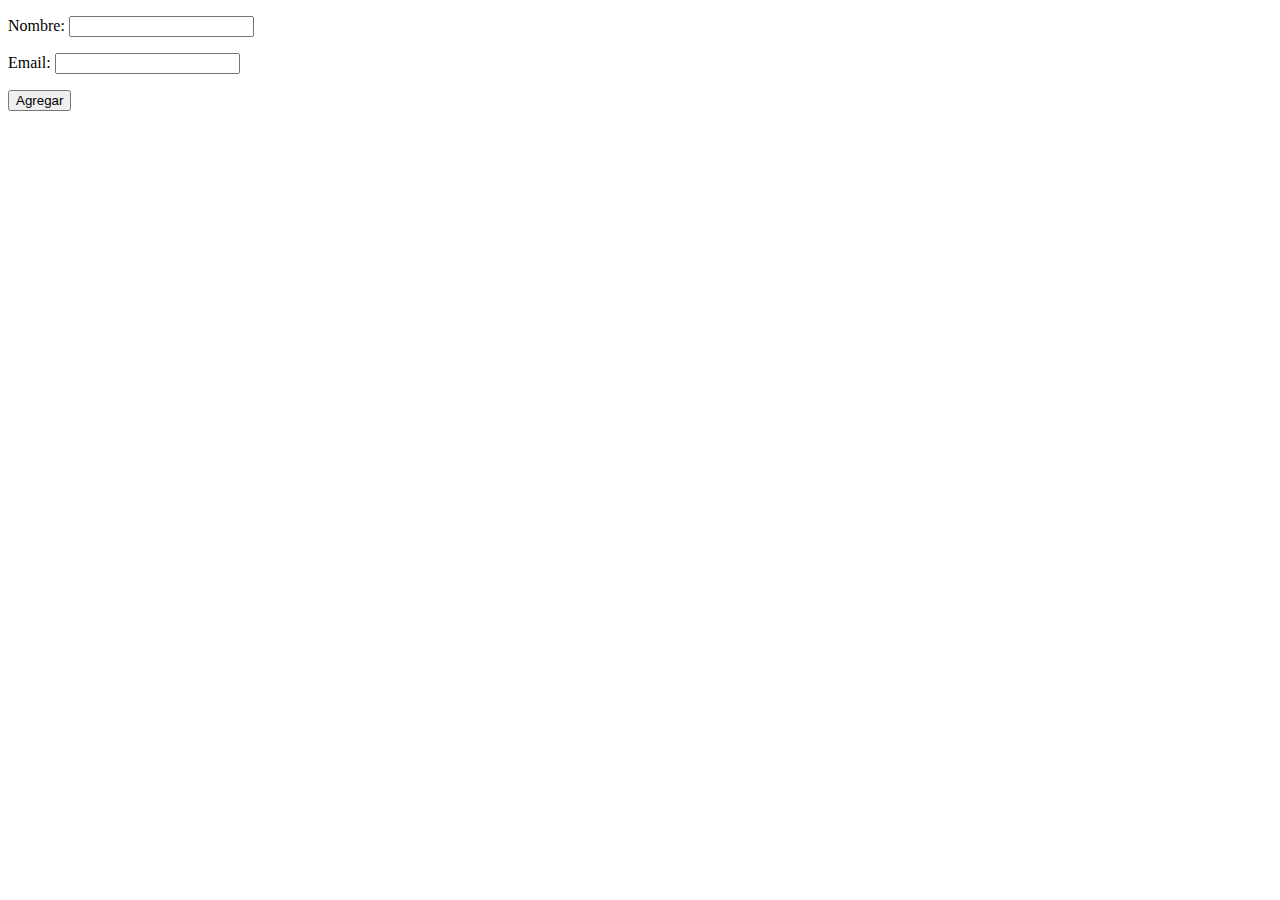
==== prueba-clientes.html @ 5251f55a "Agregando los métodos restantes" ====
<!DOCTYPE html>
<html>
<head>
	<meta charset="utf-8">
	<meta http-equiv="X-UA-Compatible" content="IE=edge">
	<title>Prueba tarjetas</title>
	<link rel="stylesheet" href="">
	<!-- OpenPay -->
	<script type="text/javascript" src="https://resources.openpay.mx/lib/openpay-js/1.2.38/openpay.v1.min.js"></script>
	<script type="text/javascript" src="https://openpay.s3.amazonaws.com/openpay.v1.min.js"></script>
	<script type='text/javascript' src="https://openpay.s3.amazonaws.com/openpay-data.v1.min.js"></script>
	
</head>
<body>
	 <p>Nombre: <input type="text" id="input-nombre"></p>
	 <p>Email: <input type="text" id="input-email"></p>
	 <p><input type="button" value="Agregar" id="button-agregar_cliente"></p>


	 <script type="text/javascript" src="js/script-cliente.js"></script>
</body>
</html>
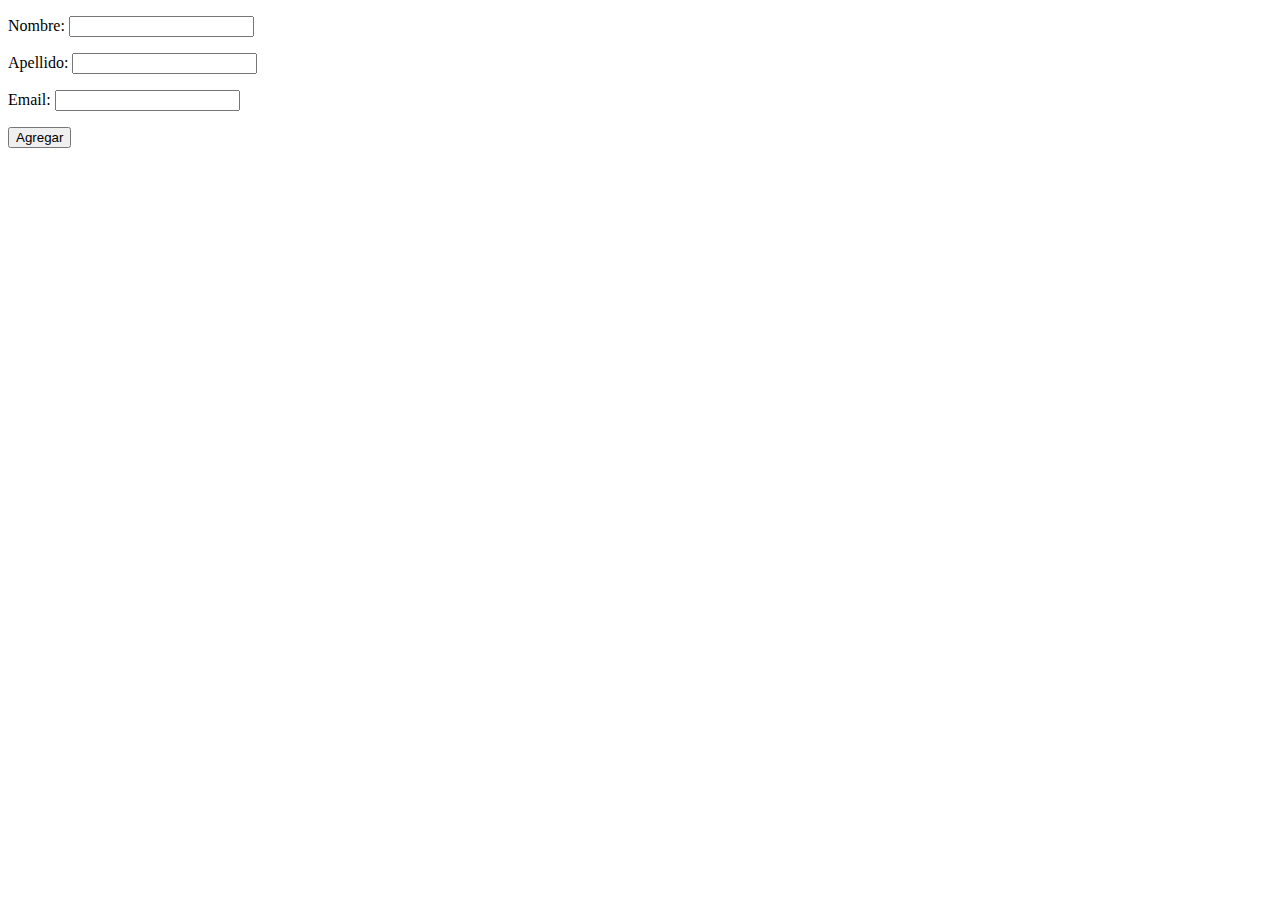
==== commit a87cf62a: "Agregand input de apellido y el código para su funcionamiento" ====
--- a/prueba-clientes.html
+++ b/prueba-clientes.html
@@ -13,6 +13,7 @@
 </head>
 <body>
 	 <p>Nombre: <input type="text" id="input-nombre"></p>
+	 <p>Apellido: <input type="text" id="input-apellido"></p>
 	 <p>Email: <input type="text" id="input-email"></p>
 	 <p><input type="button" value="Agregar" id="button-agregar_cliente"></p>
 
